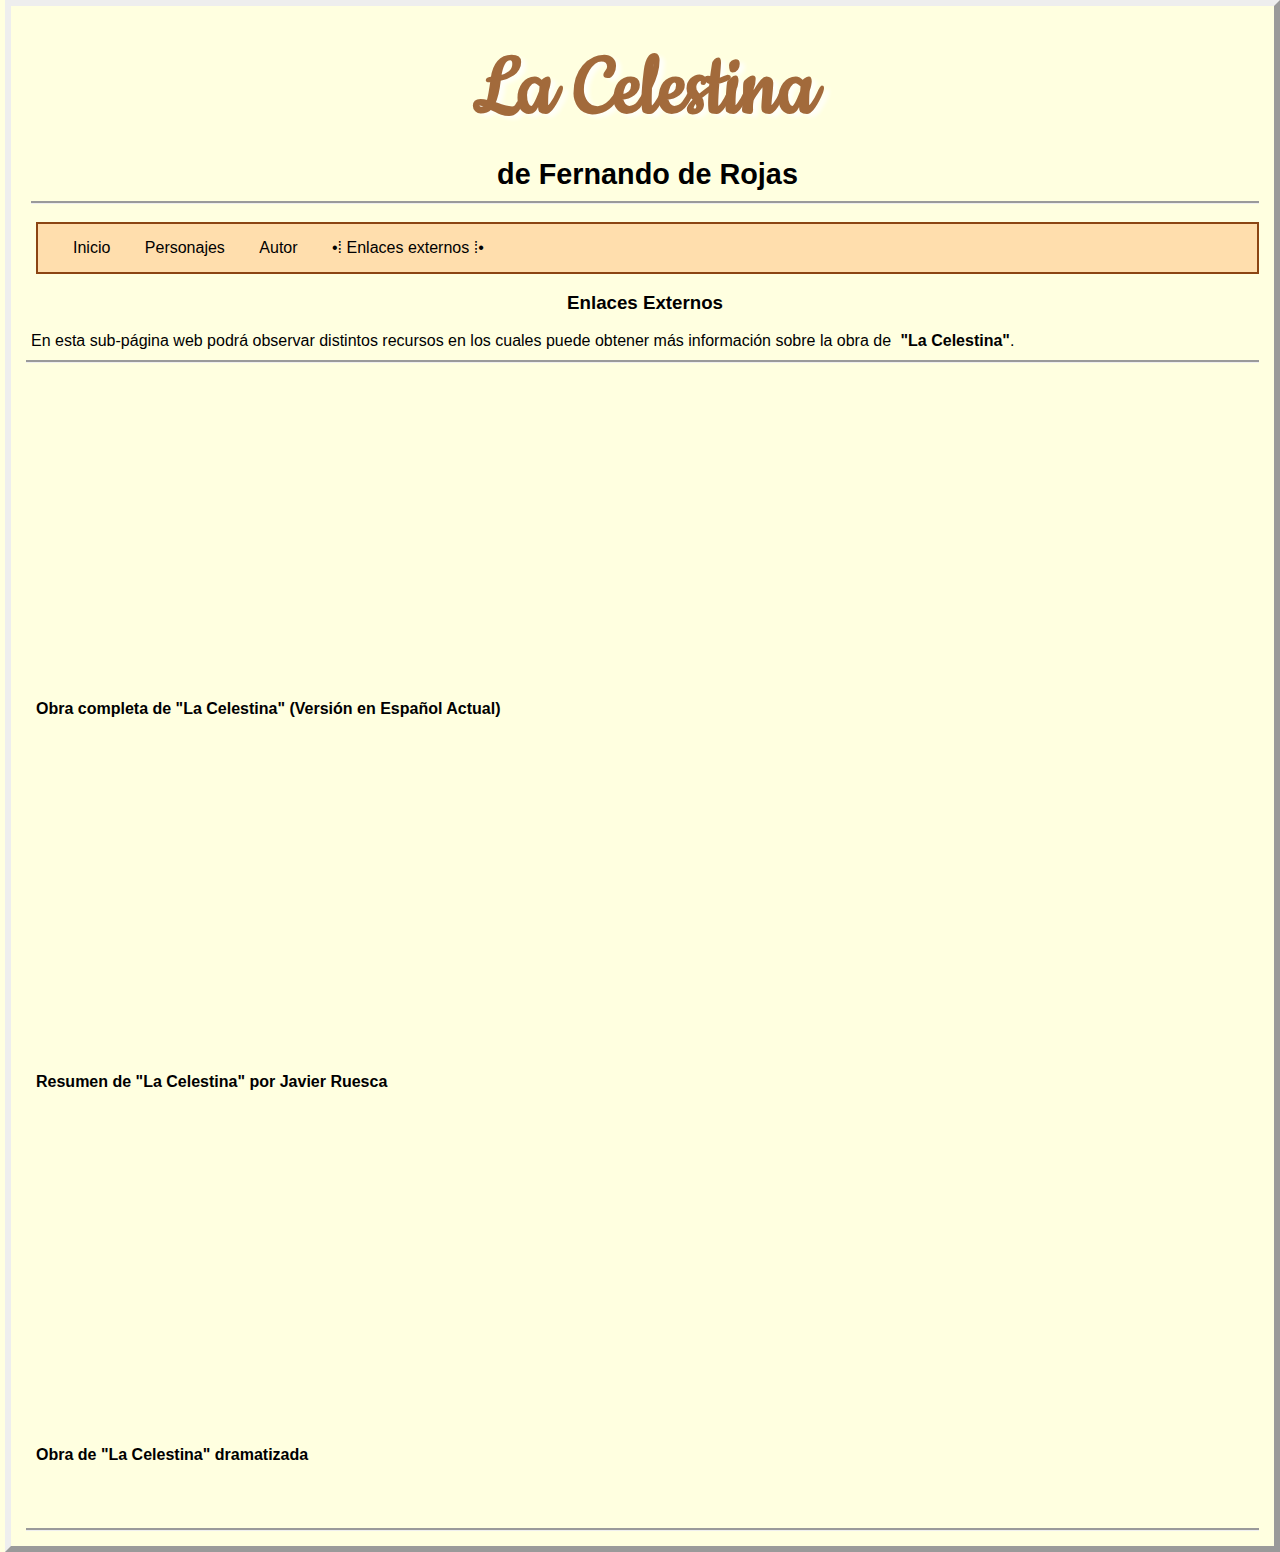
==== enlacesexternos.html @ c2e4219c "Add files via upload" ====
<!DOCTYPE html>
<html>
	<head>
        <meta charset="UTF-8">
        <link rel="stylesheet" href="style.css">
        <link href="https://fonts.googleapis.com/css2?family=Cookie&display=swap" rel= "stylesheet">
	  	<title>Enlaces externos</title>
		<link type="text/css" rel="stylesheet" href="styles.css"/>

	</head>
    <header>
      <h1>La Celestina</h1>
        <h2>de Fernando de Rojas</h2>
        <br>
      <nav>
        <ul>
          <li><a href="index.html">Inicio</a></li>
          <li><a href="personajes.html">Personajes</a></li>
          <li><a href="autor.html">Autor</a></li>
            <li><a> •⁞  Enlaces externos ⁞•</a></li>
        </ul>
      </nav>
    </header>
		<body>	
		<br>
  		 <h3>Enlaces Externos</h3>
  		<br>
  		<p>
  		  En esta sub-página web podrá observar distintos recursos en los cuales puede obtener más información sobre la obra de <b>"La Celestina"</b>.<br>
  		</p>
            <h2> </h2>
			<ul>
  		<br>
        <iframe width="560" height="315" src="http://aix1.uottawa.ca/~jmruano/celestina.moderna.pdf" frameborder="0" allow="picture-in-picture" allowfullscreen></iframe>
                <h4>Obra completa de "La Celestina" (Versión en Español Actual)</h4>
                <br>
                <br>
                
  		<iframe width="560" height="315" src="https://www.youtube.com/embed/PbFiv140R_4" frameborder="0" allow="accelerometer; autoplay; clipboard-write; encrypted-media; gyroscope; picture-in-picture" allowfullscreen></iframe>
        <h4>Resumen de "La Celestina" por Javier Ruesca</h4>
                <br>
                <br>
        <iframe width="560" height="315" src="https://www.youtube.com/embed/qBftQg9Zcf0" frameborder="0" allow="accelerometer; autoplay; clipboard-write; encrypted-media; gyroscope; picture-in-picture" allowfullscreen></iframe>
                <h4>Obra de "La Celestina" dramatizada</h4>
                <br>
                <br>
                
            </ul>
            <br>
        <h2></h2>
    </body>
    
</html>
---- style.css ----
/*h1{
    font-size: 4rem;
    font-family:;
    padding:10px;
    color:darkblue;
    text-align: center;
    padding-bottom:0px;
}*/

*{
    margin:0;
    padding: 0;
}
h1 {
  text-align: center;
  font-size: 6rem;
  font-family: "Cookie";
  padding: 10px;
  margin: 5px;
  z-index: 1;
  opacity: 0.8;
    color: saddlebrown;
    text-shadow: 5px 3px 4px white
}
h2{
    font-size:1.8rem;
    border-bottom-style: groove;
    text-align: center;
    padding-top: 0px;
    padding-bottom: 10px
}

body {
  background-color: lightyellow;
  border-style: outset;
  border-width: 6px;
  padding: 15px;
  font-family:Arial;
}

nav ul {
  background-color: navajowhite;
  border-style: solid;
  border-color: saddlebrown;
  border-width: 2px;
  padding: 15px;
  /*border-radius: 10px;*/
}
nav ul li {
  list-style-type: none;
  display: inline;
  margin-right: 10px;
  margin-left: 10px;
}
nav ul li a {
  text-decoration: none;
  color: black;
}
img {
  border-radius: 30px;
}
*{
    padding-left: 5px;
    text-align: justify;
}
.center1 {
  display: block;
  margin-left: auto;
  margin-right: auto;
  width: 50%;
    padding:15px;
}
.center2 {
  display: block;
  margin-left: auto;
  margin-right: auto;
  width: 25%;
    padding:15px;
}
.center3 {
  display:inline;
  margin-left: auto;
  margin-right: auto;
  width: 25%;
    padding:15px;
}
h3{
    text-align: center
}
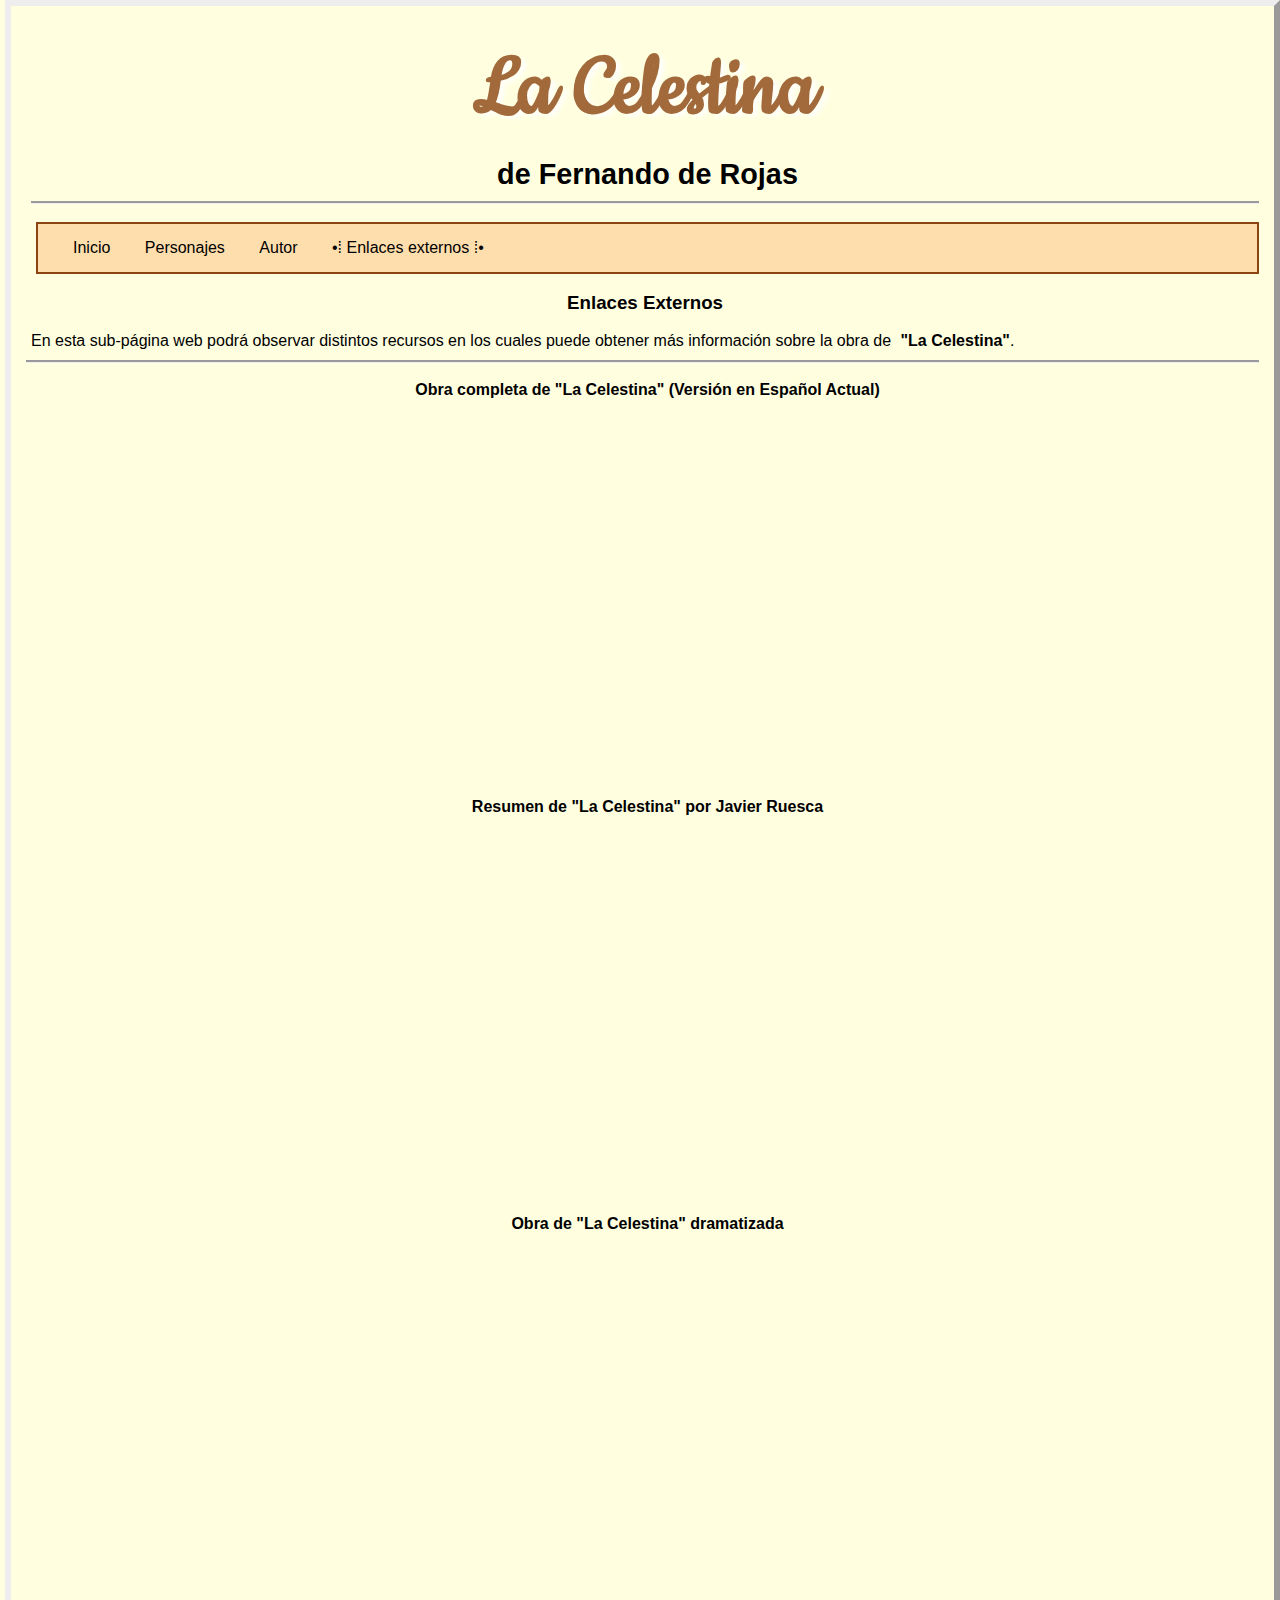
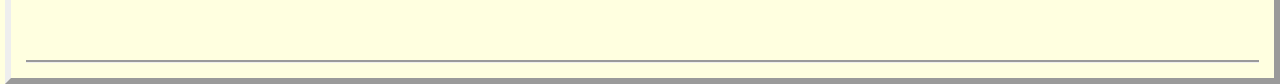
==== commit 30827e87: "Add files via upload" ====
--- a/enlacesexternos.html
+++ b/enlacesexternos.html
@@ -31,17 +31,22 @@
             <h2> </h2>
 			<ul>
   		<br>
-        <iframe width="560" height="315" src="http://aix1.uottawa.ca/~jmruano/celestina.moderna.pdf" frameborder="0" allow="picture-in-picture" allowfullscreen></iframe>
                 <h4>Obra completa de "La Celestina" (Versión en Español Actual)</h4>
                 <br>
-                <br>
+        <iframe width="560" height="315" src="celestina.moderna.pdf" frameborder="0" allow="picture-in-picture" allowfullscreen class="center1"></iframe>
                 
-  		<iframe width="560" height="315" src="https://www.youtube.com/embed/PbFiv140R_4" frameborder="0" allow="accelerometer; autoplay; clipboard-write; encrypted-media; gyroscope; picture-in-picture" allowfullscreen></iframe>
-        <h4>Resumen de "La Celestina" por Javier Ruesca</h4>
                 <br>
                 <br>
-        <iframe width="560" height="315" src="https://www.youtube.com/embed/qBftQg9Zcf0" frameborder="0" allow="accelerometer; autoplay; clipboard-write; encrypted-media; gyroscope; picture-in-picture" allowfullscreen></iframe>
+                <h4>Resumen de "La Celestina" por Javier Ruesca</h4>
+                <br>
+  		<iframe width="560" height="315" src="https://www.youtube.com/embed/PbFiv140R_4" frameborder="0" allow="accelerometer; autoplay; clipboard-write; encrypted-media; gyroscope; picture-in-picture" allowfullscreen class="center1"></iframe>
+        
+                <br>
+                <br>
                 <h4>Obra de "La Celestina" dramatizada</h4>
+                <br>
+        <iframe width="560" height="315" src="https://www.youtube.com/embed/qBftQg9Zcf0" frameborder="0" allow="accelerometer; autoplay; clipboard-write; encrypted-media; gyroscope; picture-in-picture" allowfullscreen class="center1"></iframe>
+                
                 <br>
                 <br>
                 
--- a/style.css
+++ b/style.css
@@ -84,6 +84,16 @@
   width: 25%;
     padding:15px;
 }
+.center4 {
+  display:block;
+  margin-left: auto;
+  margin-right: auto;
+  width: 15%;
+    padding:15px;
+}
 h3{
     text-align: center
 }
+h4{
+    text-align:center;
+}